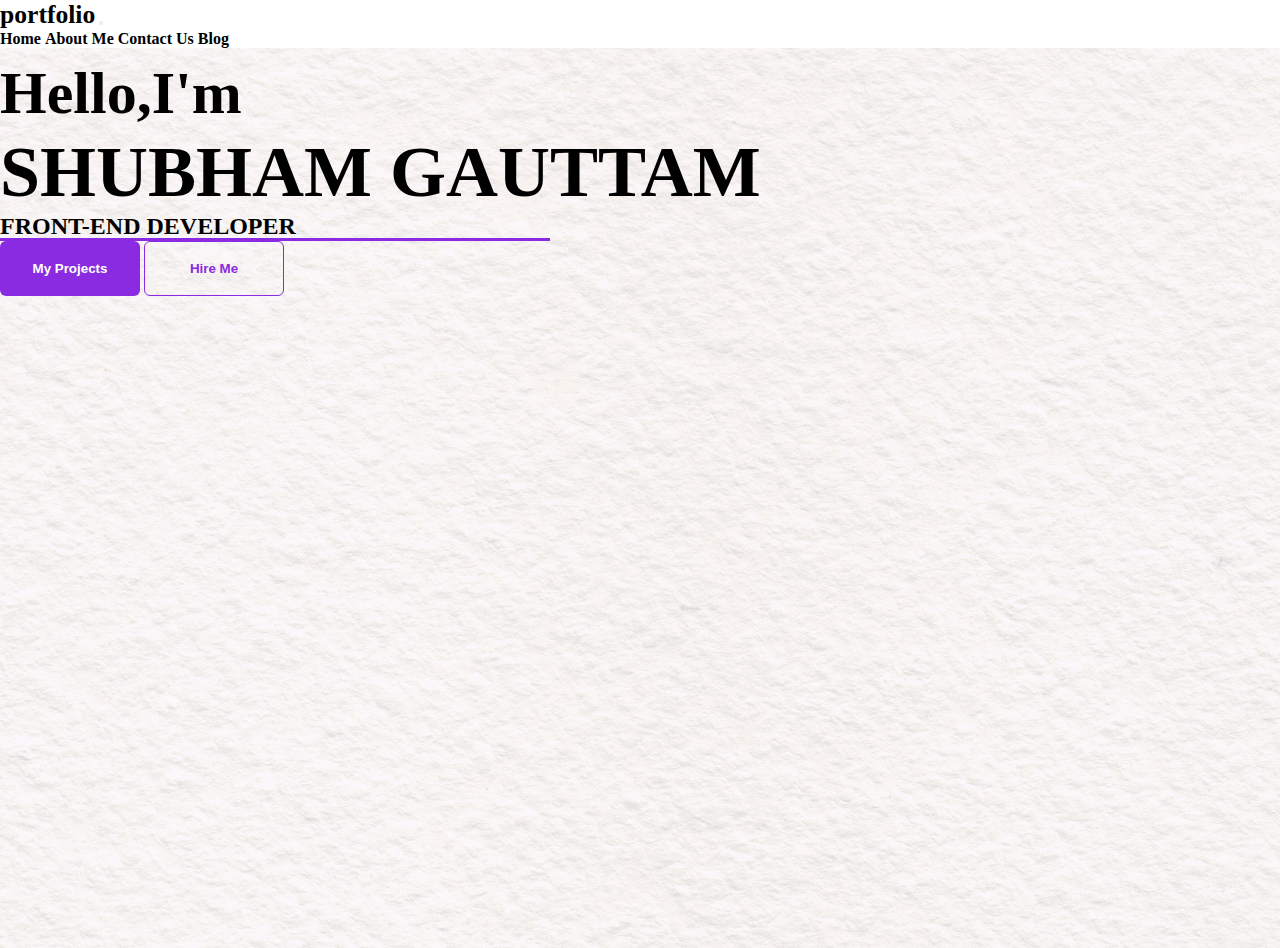
==== index.html @ 328f5b53 "insert img and styling" ====
<!DOCTYPE html>
<html lang="en">
  <head>
    <meta charset="utf-8" />
    <meta name="viewport" content="width=device-width, initial-scale=1" />
    <title>shubham's resume</title>
    <link
      href="https://cdn.jsdelivr.net/npm/bootstrap@5.3.2/dist/css/bootstrap.min.css"
      rel="stylesheet"
      integrity="sha384-T3c6CoIi6uLrA9TneNEoa7RxnatzjcDSCmG1MXxSR1GAsXEV/Dwwykc2MPK8M2HN"
      crossorigin="anonymous"
    />
    <link rel="stylesheet" href="./style.css" />
  </head>
  <body>
    <!-- navbar work -->
    <nav class="navbar navbar-expand-lg fixed-top text-uppercase">
      <div class="container">
        <a class="navbar-brand font-weight-bold " href="#">portfolio</a>
        <button
          class="navbar-toggler"
          type="button"
          data-bs-toggle="collapse"
          data-bs-target="#navbarNavAltMarkup"
          aria-controls="navbarNavAltMarkup"
          aria-expanded="false"
          aria-label="Toggle navigation"
        >
          <span class="navbar-toggler-icon"></span>
        </button>
        <div class="collapse navbar-collapse" id="navbarNavAltMarkup">
          <div class="navbar-nav ms-auto">
            <a class="nav-link px-4 rounded-pill" href="#">Home</a>
            <a class="nav-link px-4 rounded-pill" href="#">About Me</a>
            <a class="nav-link px-4 rounded-pill" href="#">Contact Us</a>
            <a class="nav-link px-4 rounded-pill" href="#">Blog</a>
          </div>
        </div>
      </div>
    </nav>
    <!-- main section work -->
    <section class="main py-5">
      <div class="container py-5">
        <div class="row py5">
          <div class="col-lg-6 py-5">
            <h3><small>Hello,I'm</small></h3>
            <h3>
             SHUBHAM GAUTTAM
            </h3>
            <h5>Front-End Developer</h5>
            <input type="button"value="My Projects" class="bt1 mt-5 mx-2">
            <input type="button"value="Hire Me" class="bt2 mt-5 mx-2">
          </div>
        </div>
      </div>
      
    </section>


    <script
      src="https://cdn.jsdelivr.net/npm/bootstrap@5.3.2/dist/js/bootstrap.bundle.min.js"
      integrity="sha384-C6RzsynM9kWDrMNeT87bh95OGNyZPhcTNXj1NW7RuBCsyN/o0jlpcV8Qyq46cDfL"
      crossorigin="anonymous"
    ></script>
  </body>
</html>

<!-- <h1 class="header">Shubham Gauttam</h1> -->
<!-- <div class="img">
      <img src="/shubham.jpg" alt="shubham gauttam" />
    </div> -->
<!-- <div class="container">
      <div class="title">Summary</div>
      <div class="text">
        To be a part of a company where I can fully utilize my skills and make a
        significant contribution to the success of the employer and at the same
        time my individual growth.
      </div>
    </div>
    <div class="container">
      <div class="title">Projects</div>
      <div>
        <div class="subtitle">FOOD-WALA</div>
        <div class="text">
          A dedicated and customer-focused individual passionate about
          delivering exceptional dining experiences 1. Added nav bar feature,
          through which user can navigate easily. 2. Added Our services feature
          to explore the the services that are provided by restaurant. 3. we
          have used HTML, CSS , Bootstrap for UI components.
        </div>
      </div>

      <div>
        <div class="subtitle">SN FITNESS</div>
        <div class="text">
          Build Home page for gym. 1. Added Nav bar for easier navigation. 2.
          Added form for onboarding the user. 3. used HTML, CSS, Bootstrap to
          build UI components.
        </div>
      </div>
      <div class="text"></div>
    </div>
    <script src="https://cdn.jsdelivr.net/npm/bootstrap@5.3.2/dist/js/bootstrap.bundle.min.js"></script>
  </body>
</html> -->
---- style.css ----
*{
    padding: 0px;
    margin: 0px;
    box-sizing: border-box;
}
navbar{
background-color: white;
}
.nav-link{
    color: black;
    font-size: 1rem;
    font-weight: 700;
    cursor: pointer;
    text-decoration: none;

}
.nav-link:hover{
    color: white;
    background-color: black;
}

.navbar-brand{
    font-size: 1.6rem;
    font-weight: 900;
    color: black;
    cursor: pointer;
    text-decoration: none;
}
.main{
    background: url(./olga-thelavart-vS3idIiYxX0-unsplash.jpg);
    background-size: cover;
    width: 100%;
    height: 100vh;
}
.main h3{
    font-size: 4.5rem;
    font-weight: 700;
}
.main h5{
    font-size: 1.5rem;
    text-transform: uppercase;
    line-height: 1;
    border-bottom: 3px solid blueviolet;
    width: 43%;
}
.main .bt1{
    height: 55px;
    width: 140px;
    background-color: blueviolet;
    color: white;
    outline: none;
    border: none;
    font-weight: bold;
    border-radius: 6px;
}
.main .bt2{
    height: 55px;
    width: 140px;
    background-color: transparent;
    color: blueviolet;
    outline: none;
    border: 1px solid blueviolet;
    font-weight: bold;
    border-radius: 6px;
}
.main .bt1:hover{
    background-color: rgb(127, 5, 241);
    transition: 0.5s;
}
.main .bt2:hover{
    background-color: blueviolet;
    transition: 0.5s;
    color: white;
}
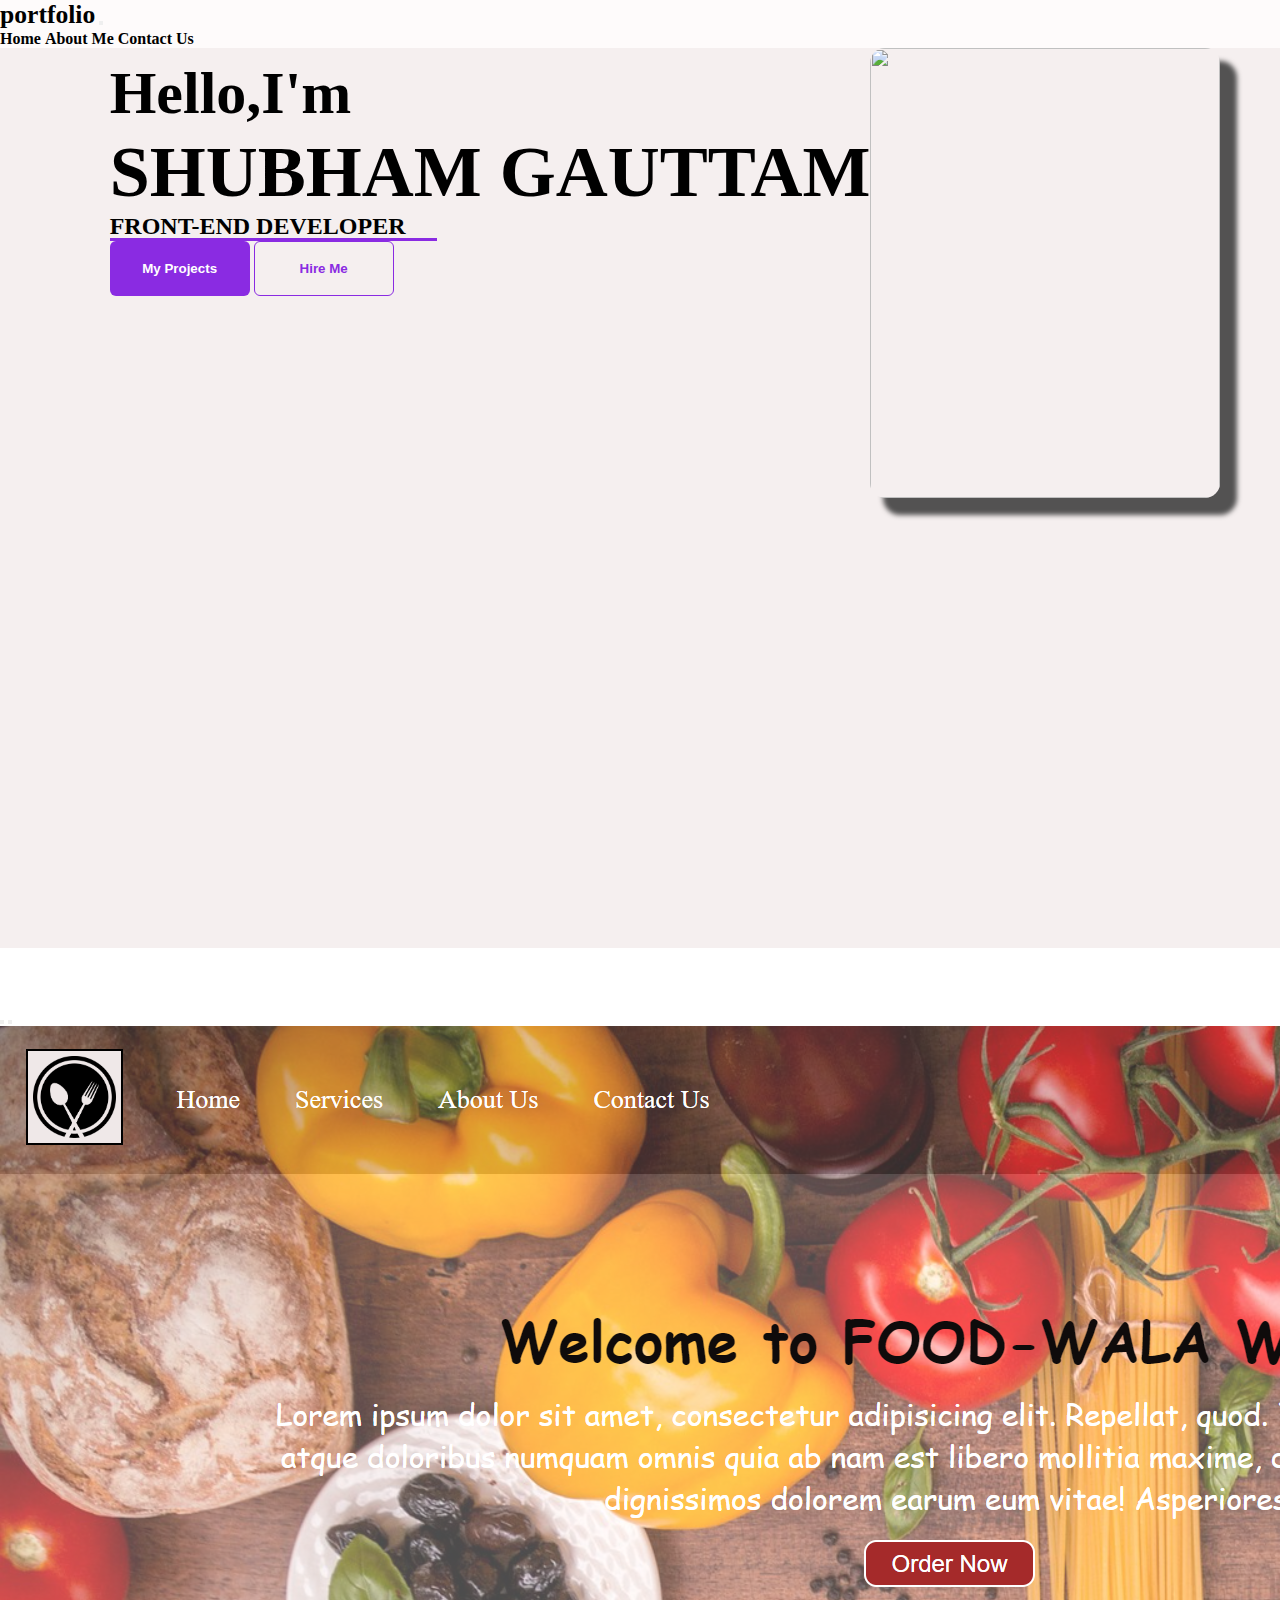
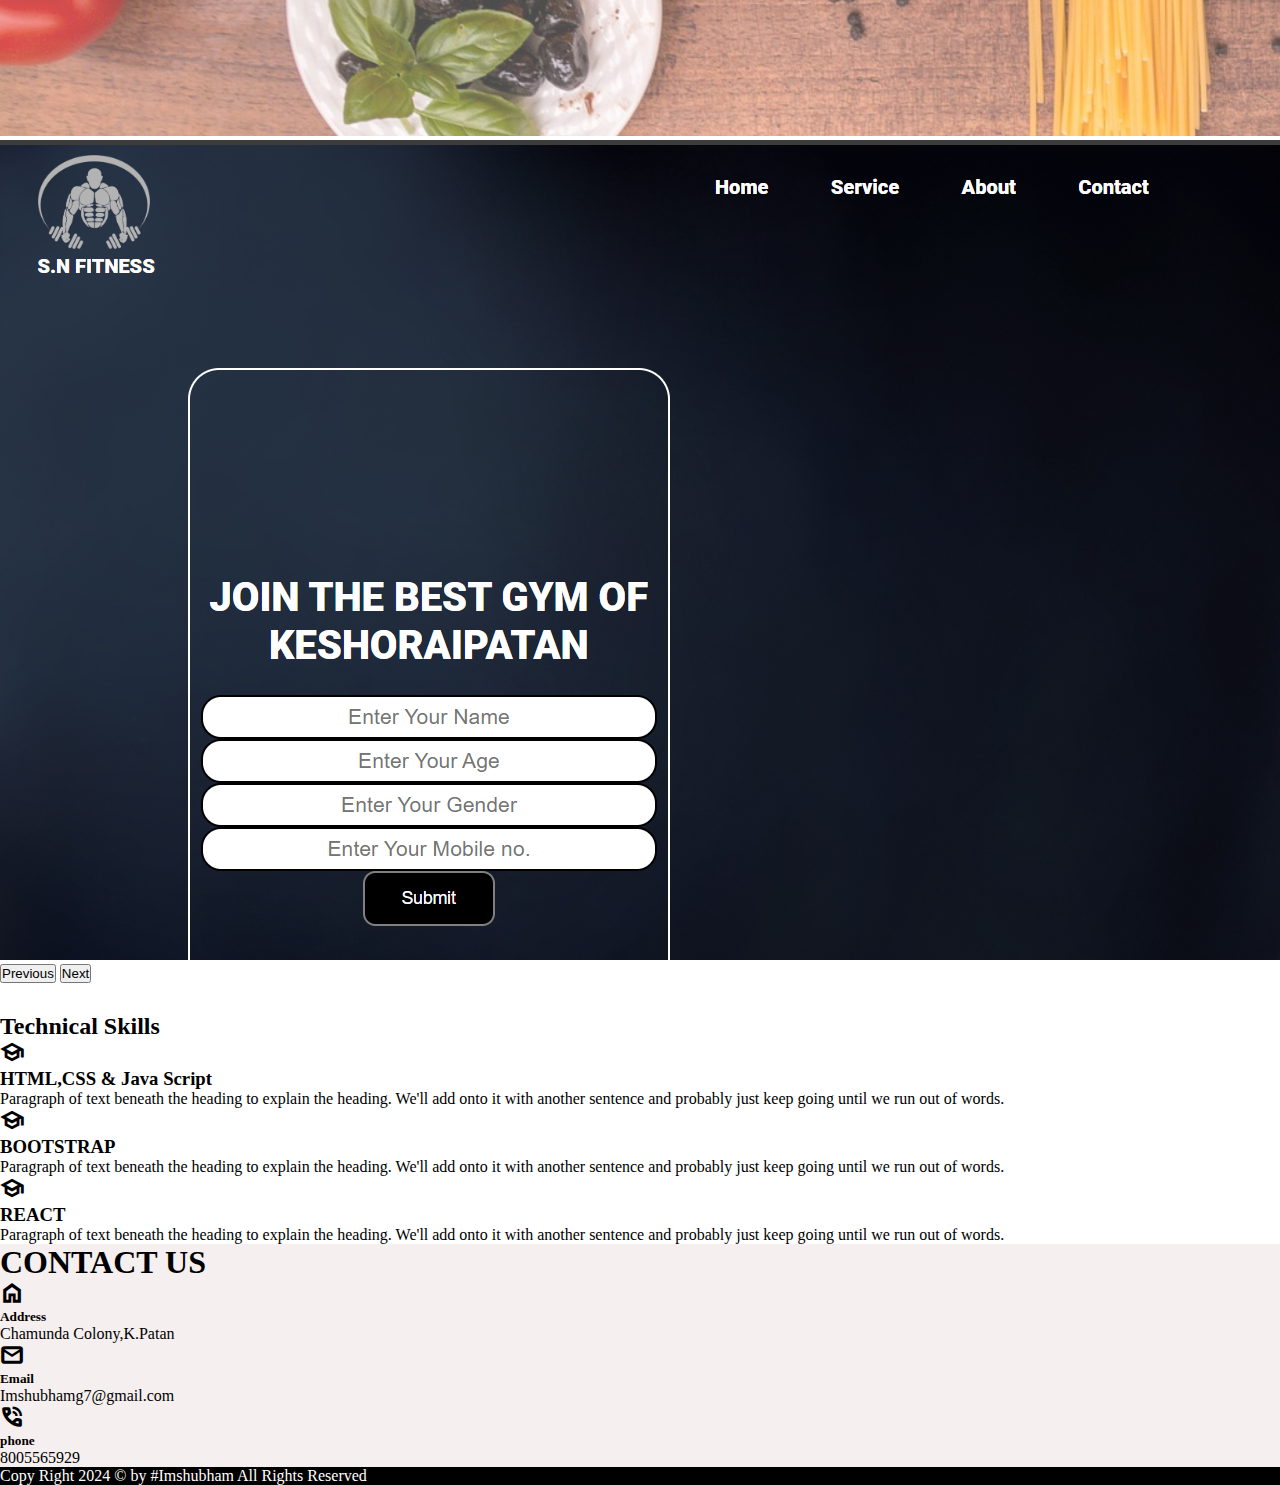
==== commit b62d6929: "added img and styling" ====
--- a/index.html
+++ b/index.html
@@ -10,13 +10,16 @@
       integrity="sha384-T3c6CoIi6uLrA9TneNEoa7RxnatzjcDSCmG1MXxSR1GAsXEV/Dwwykc2MPK8M2HN"
       crossorigin="anonymous"
     />
+    <link rel="stylesheet" href="https://fonts.googleapis.com/css2?family=Material+Symbols+Outlined:opsz,wght,FILL,GRAD@20..48,100..700,0..1,-50..200" />
     <link rel="stylesheet" href="./style.css" />
   </head>
   <body>
     <!-- navbar work -->
-    <nav class="navbar navbar-expand-lg fixed-top text-uppercase">
-      <div class="container">
-        <a class="navbar-brand font-weight-bold " href="#">portfolio</a>
+    <nav
+      class="navbar navbar-expand-lg bg-body-tertiary fixed-top text-uppercase"
+    >
+      <div class="container-fluid">
+        <a class="navbar-brand font-weight-bold" href="#">portfolio</a>
         <button
           class="navbar-toggler"
           type="button"
@@ -33,29 +36,177 @@
             <a class="nav-link px-4 rounded-pill" href="#">Home</a>
             <a class="nav-link px-4 rounded-pill" href="#">About Me</a>
             <a class="nav-link px-4 rounded-pill" href="#">Contact Us</a>
-            <a class="nav-link px-4 rounded-pill" href="#">Blog</a>
           </div>
         </div>
       </div>
     </nav>
     <!-- main section work -->
-    <section class="main py-5">
+    <section class="main py-5" >
       <div class="container py-5">
-        <div class="row py5">
+        <div class="row py5" style="display: flex; justify-content: center;">
           <div class="col-lg-6 py-5">
             <h3><small>Hello,I'm</small></h3>
-            <h3>
-             SHUBHAM GAUTTAM
-            </h3>
+            <h3>SHUBHAM GAUTTAM</h3>
             <h5>Front-End Developer</h5>
-            <input type="button"value="My Projects" class="bt1 mt-5 mx-2">
-            <input type="button"value="Hire Me" class="bt2 mt-5 mx-2">
-          </div>
+            <input type="button" value="My Projects" class="bt1 mt-5 mx-2" />
+            <input type="button" value="Hire Me" class="bt2 mt-5 mx-2" />
+          </div>
+          <div class="col-lg-6 py-5 px-5">
+            <img  src="./shubham.jpg" class="img-fluid " alt="">
+          </div>
+        </div>
+      </div>
+    </section>
+    <!-- <section class="about">
+      <div class="container">
+        <div class="row">
+          <div class="col-lg-5">
+            <img src="" alt="" class="img-fluid">
+          </div>
+        </div>
+      </div> -->
+      <div class="projects_container bg-">
+        <div id="carouselExampleDark" class="carousel carousel-dark slide">
+          <div class="carousel-indicators">
+            <button type="button" data-bs-target="#carouselExampleDark" data-bs-slide-to="0" class="active" aria-current="true" aria-label="Slide 1"></button>
+            <button type="button" data-bs-target="#carouselExampleDark" data-bs-slide-to="1" aria-label="Slide 2"></button>
+           
+          </div>
+          <div class="carousel-inner">
+            <div class="carousel-item active" data-bs-interval="10000">
+              <a href="https://imshubhamg.github.io/project2/"><img src="./Screenshot (1).png" class="d-block w-50 mx-auto" alt="..."
+                ></a>
+              <div class="carousel-caption d-none d-md-block">
+              </div>
+            </div>
+            <div class="carousel-item" data-bs-interval="2000">
+             <a href="https://imshubhamg.github.io/project1/"><img src="./Screenshot (2).png" class="d-block w-50 mx-auto" alt="..."></a> 
+              <div class="carousel-caption d-none d-md-block">
+              </div>
+            </div>
+            
+          </div>
+          <button class="carousel-control-prev" type="button" data-bs-target="#carouselExampleDark" data-bs-slide="prev">
+            <span class="carousel-control-prev-icon" aria-hidden="true"></span>
+            <span class="visually-hidden">Previous</span>
+          </button>
+          <button class="carousel-control-next" type="button" data-bs-target="#carouselExampleDark" data-bs-slide="next">
+            <span class="carousel-control-next-icon" aria-hidden="true"></span>
+            <span class="visually-hidden">Next</span>
+          </button>
         </div>
       </div>
       
+
+    <!-- <section class="project_sec">
+      <div class="card1">
+        <div class="card" style="width: 18rem">
+          <img src="./shubham.jpg" class="card-img-top" alt="..." />
+          <div class="card-body">
+            <p class="card-text">
+              Some quick example text to build on the card title and make up the
+              bulk of the card's content.
+            </p>
+          </div>
+        </div>
+      </div>
+      <div class="card2">
+        <div class="card" style="width: 18rem">
+          <img src="./shubham.jpg"  class="card-img-top" alt="..." />
+          <div class="card-body">
+            <p class="card-text">
+              Some quick example text to build on the card title and make up the
+              bulk of the card's content.
+            </p>
+          </div>
+        </div>
+      </div>
+    </section> -->
+    <div class="container px-4 py-5" id="featured-3">
+      <h2 class="pb-2 border-bottom text-center text-uppercase font-weight-bold ">Technical Skills
+      </h2>
+      <div class="row g-4 py-5 row-cols-1 row-cols-lg-3">
+        <div class="feature col">
+          <div class="feature-icon d-inline-flex align-items-center justify-content-center fs-2 mb-3">
+            <span class="material-symbols-outlined">
+              school
+              </span>
+          </div>
+          <h3 class="fs-2 text-body-emphasis">HTML,CSS & Java Script</h3>
+          <p>Paragraph of text beneath the heading to explain the heading. We'll add onto it with another sentence and probably just keep going until we run out of words.</p>
+         
+        </div>
+        <div class="feature col">
+          <div class="feature-icon d-inline-flex align-items-center justify-content-center fs-2 mb-3">
+            <span class="material-symbols-outlined">
+              school
+              </span>          </div>
+          <h3 class="fs-2 text-body-emphasis">BOOTSTRAP</h3>
+          <p>Paragraph of text beneath the heading to explain the heading. We'll add onto it with another sentence and probably just keep going until we run out of words.</p>
+         
+        </div>
+        <div class="feature col">
+          <div class="feature-icon d-inline-flex align-items-center justify-content-center fs-2 mb-3">
+            <span class="material-symbols-outlined">
+              school
+              </span>          </div>
+          <h3 class="fs-2 text-body-emphasis">REACT</h3>
+          <p>Paragraph of text beneath the heading to explain the heading. We'll add onto it with another sentence and probably just keep going until we run out of words.</p>
+       
+        </div>
+      </div>
+    </div>
+    <section class="contact py-5">
+      <div class="container py-5">
+        <h1 class="text-center">CONTACT US</h1>
+        <div class="row py-5">
+          <div class="col-lg-10 mx-auto">
+            <div class="row text-center">
+              <div class="col-lg-4">
+                <div class="circle">
+                  <span class="material-symbols-outlined">
+                    home
+                    </span>
+                </div>
+                <h5>Address</h5>
+                <p>Chamunda Colony,K.Patan</p>
+              </div>
+              <div class="col-lg-4">
+                <div class="circle">
+                 
+                  <span class="material-symbols-outlined">
+                    mail
+                    </span>
+
+                </div>
+                <h5>Email</h5>
+                <p>Imshubhamg7@gmail.com</p>
+              </div>
+        
+              <div class="col-lg-4">
+                <div class="circle">
+                  <span class="material-symbols-outlined">
+                    phone_in_talk
+                    </span>
+                </div>
+                <h5>phone</h5>
+                <p>8005565929</p>
+
+              </div>
+            </div>
+              </div>
+            </div>
+
+          </div>
+
+        </div>
+      </div>
     </section>
-
+    <footer class="py-3 text-center">
+      <p>
+        Copy Right 2024 © by #Imshubham All Rights Reserved
+      </p>
+    </footer>
 
     <script
       src="https://cdn.jsdelivr.net/npm/bootstrap@5.3.2/dist/js/bootstrap.bundle.min.js"
--- a/style.css
+++ b/style.css
@@ -3,8 +3,8 @@
     margin: 0px;
     box-sizing: border-box;
 }
-navbar{
-background-color: white;
+nav {
+background-color: rgb(254, 251, 251);
 }
 .nav-link{
     color: black;
@@ -27,10 +27,23 @@
     text-decoration: none;
 }
 .main{
-    background: url(./olga-thelavart-vS3idIiYxX0-unsplash.jpg);
+    /* background-color: rgb(249, 244, 249) ; */
+    background-color: rgb(245, 239, 239);
+    padding-left: 50px;
+
     background-size: cover;
     width: 100%;
     height: 100vh;
+}
+.img-fluid{
+    display: flex;
+    justify-content: center;
+    width: 350px;
+    
+    height: 450px;
+    border-radius:15px;
+    box-shadow: 20px;
+    box-shadow: 15px 15px 5px 2px #535252;
 }
 .main h3{
     font-size: 4.5rem;
@@ -71,4 +84,60 @@
     background-color: blueviolet;
     transition: 0.5s;
     color: white;
-}+}
+.project_sec{
+    display: flex;
+    justify-content: center;
+    gap: 15%;
+    margin-top: 30px;
+    margin-bottom:30px ;
+}
+.card img{
+    height: 230px;
+    /* width: 140px; */
+}
+.material-symbols-outlined {
+  font-variation-settings:
+  'FILL' 0,
+  'wght' 400,
+  'GRAD' 0,
+  'opsz' 24
+}
+.material-symbols-outlined {
+  font-variation-settings:
+  'FILL' 0,
+  'wght' 400,
+  'GRAD' 0,
+  'opsz' 24
+}
+.material-symbols-outlined {
+  font-variation-settings:
+  'FILL' 0,
+  'wght' 400,
+  'GRAD' 0,
+  'opsz' 24
+}
+footer{
+    background-color: black;
+    color: white;
+}
+.contact{
+    background-color: rgb(245, 239, 239);
+}
+.material-symbols-outlined {
+    
+  font-variation-settings:
+  'FILL' 0,
+  'wght' 800,
+  'GRAD' 0,
+  'opsz' 24
+
+}
+.projects_container{
+    margin-top: 60px;
+    margin-bottom: 30px;
+}
+@media only screen and (max-width: 991.20px) {
+    .img-fluid {
+     display: none;
+  }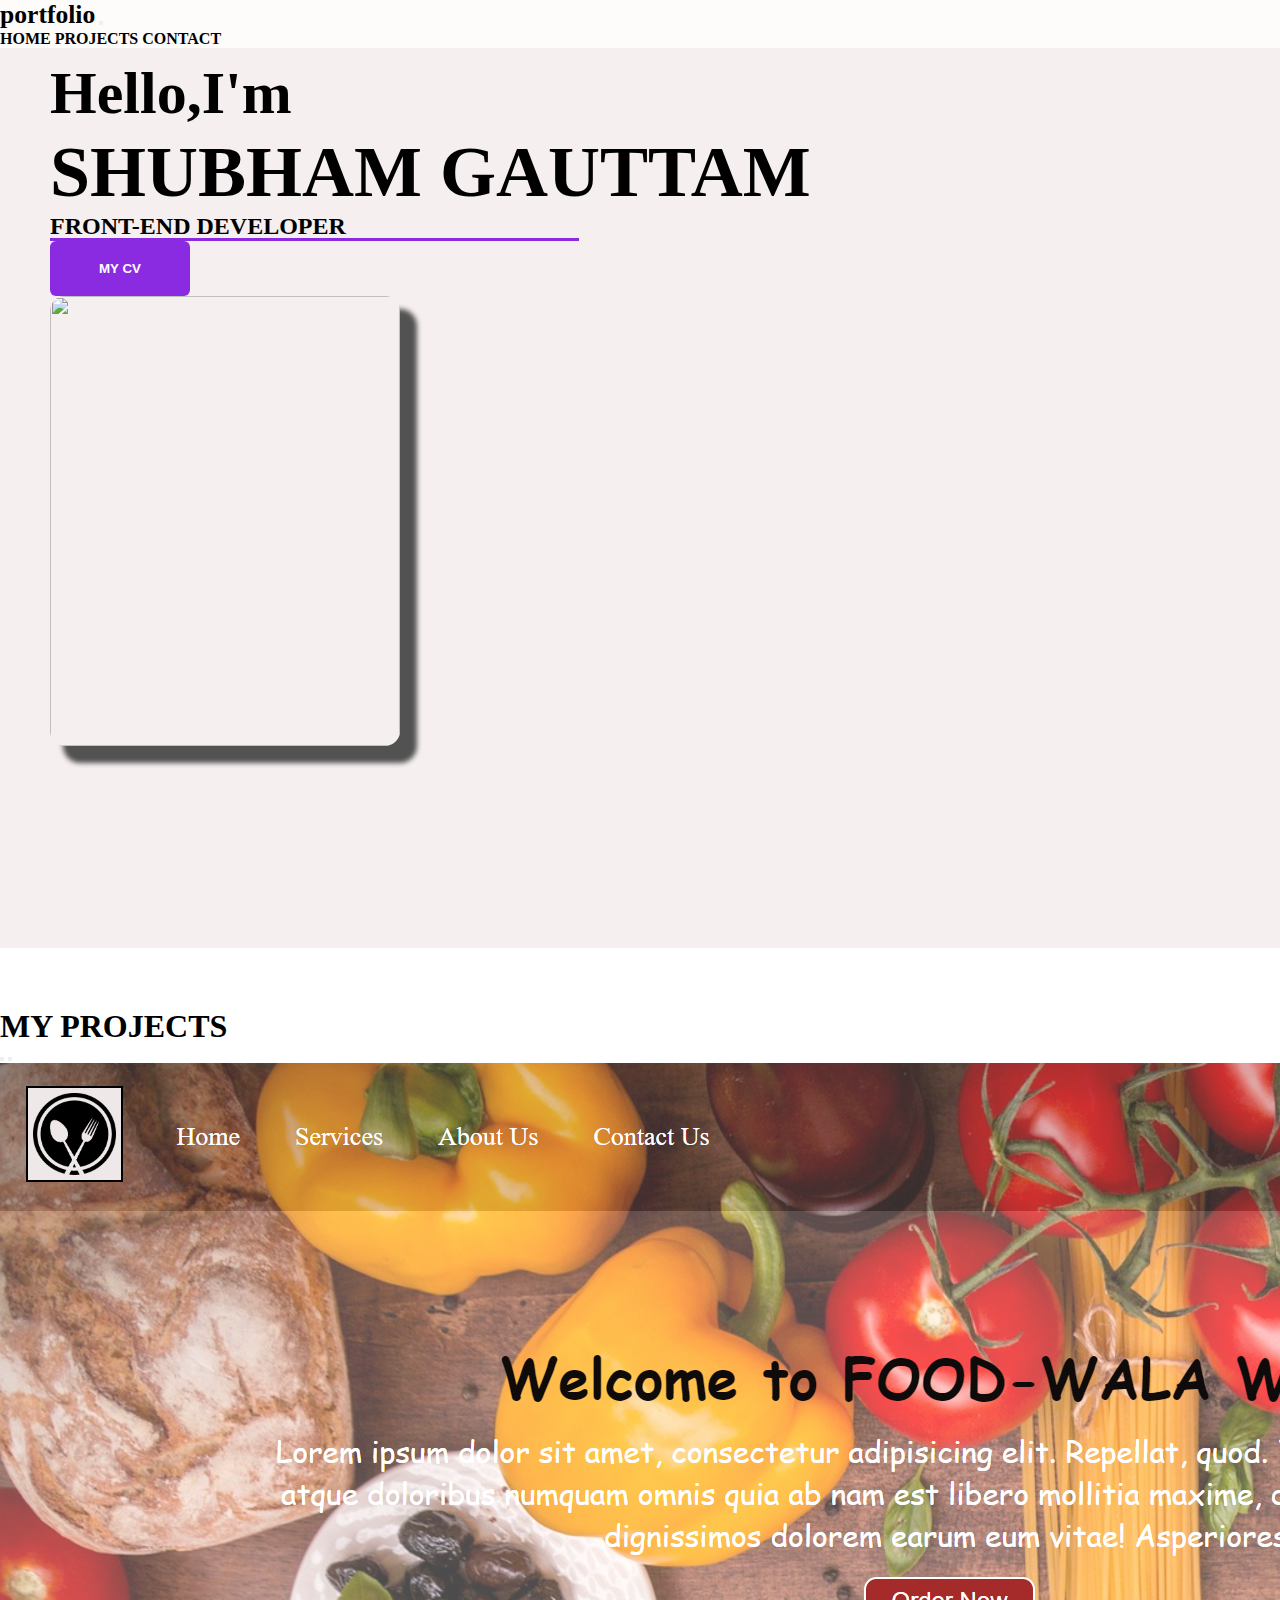
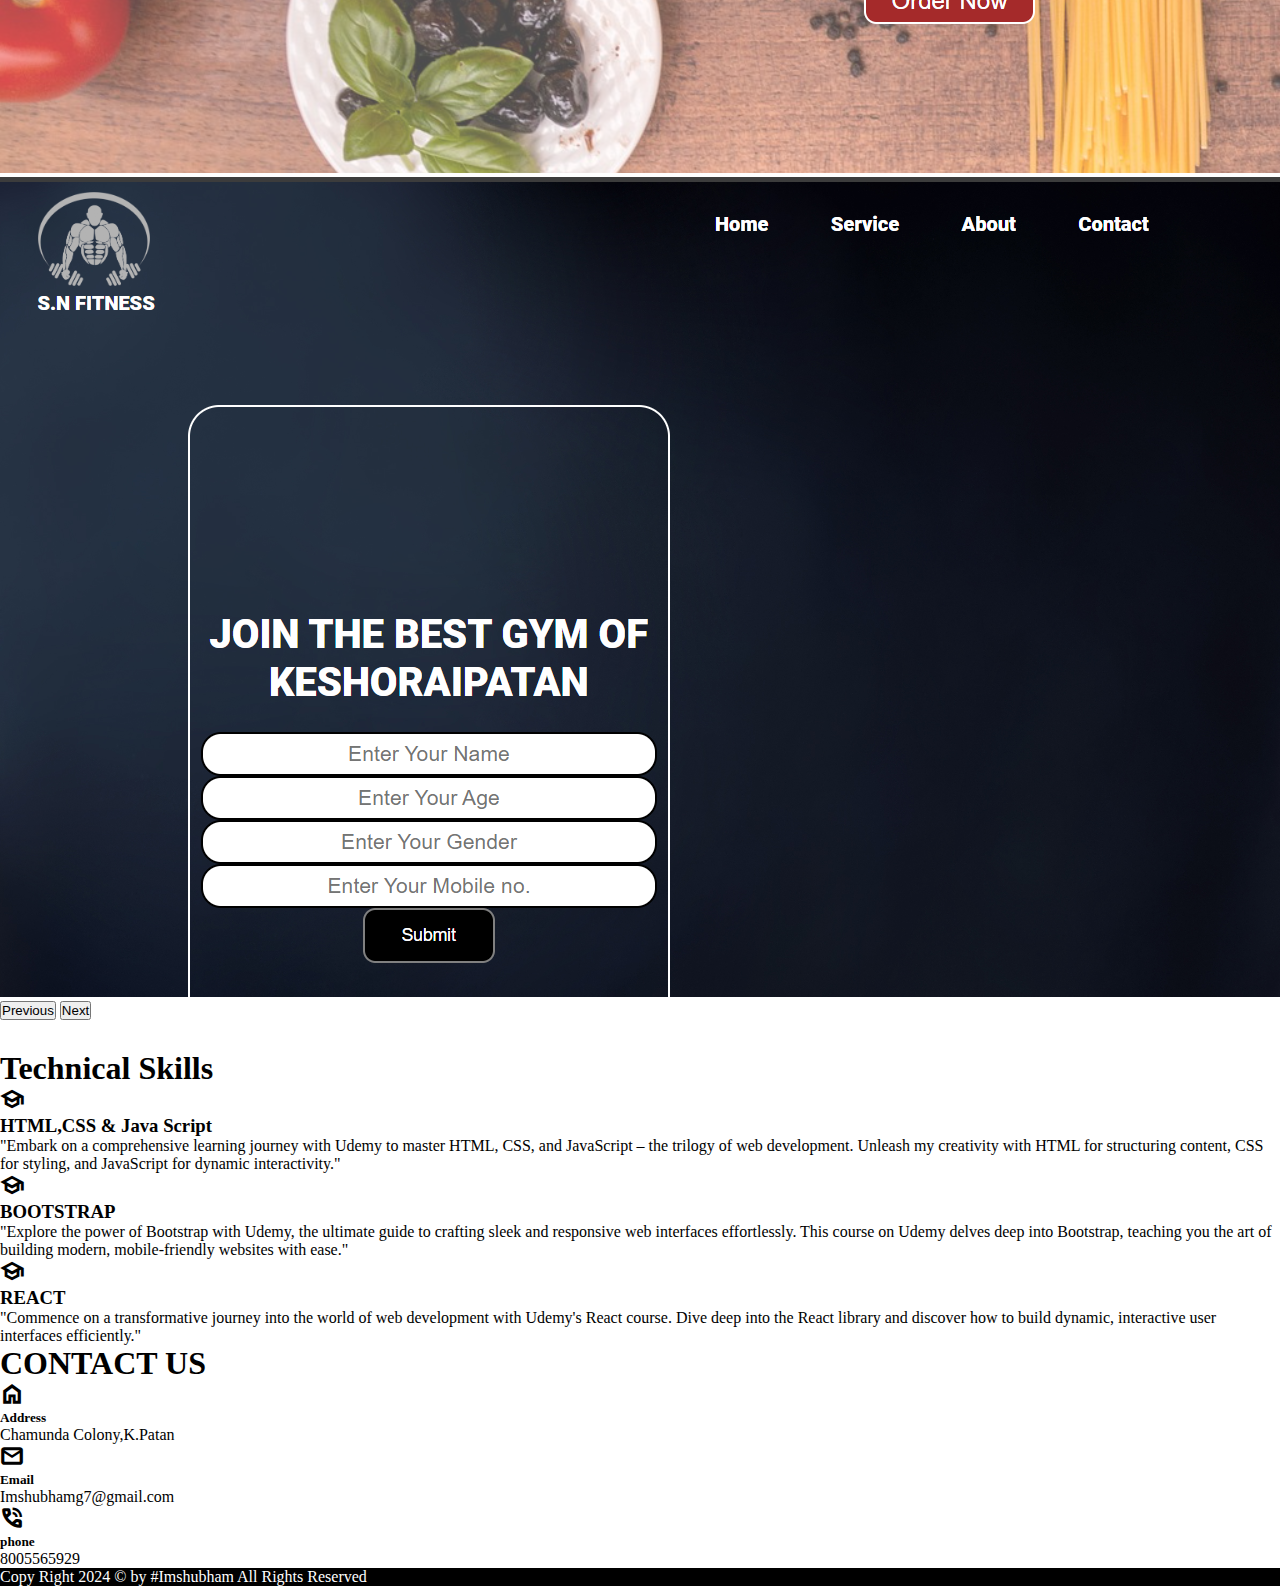
==== commit 7ded676a: "added my cv webpage" ====
--- a/index.html
+++ b/index.html
@@ -13,6 +13,13 @@
     <link rel="stylesheet" href="https://fonts.googleapis.com/css2?family=Material+Symbols+Outlined:opsz,wght,FILL,GRAD@20..48,100..700,0..1,-50..200" />
     <link rel="stylesheet" href="./style.css" />
   </head>
+  <!-- <script>
+     function myFunction(){
+       window.scrollTo(0,600);
+      // document.getElementById("myid").scrollIntoView();
+
+      }
+  </script> -->
   <body>
     <!-- navbar work -->
     <nav
@@ -33,58 +40,56 @@
         </button>
         <div class="collapse navbar-collapse" id="navbarNavAltMarkup">
           <div class="navbar-nav ms-auto">
-            <a class="nav-link px-4 rounded-pill" href="#">Home</a>
-            <a class="nav-link px-4 rounded-pill" href="#">About Me</a>
-            <a class="nav-link px-4 rounded-pill" href="#">Contact Us</a>
+            <a class="nav-link px-4 rounded-pill" href="#">HOME</a>
+            <a class="nav-link px-4 rounded-pill" href="#myid">PROJECTS</a>
+            <a class="nav-link px-4 rounded-pill" href="#contact">CONTACT</a>
           </div>
         </div>
       </div>
     </nav>
     <!-- main section work -->
-    <section class="main py-5" >
-      <div class="container py-5">
-        <div class="row py5" style="display: flex; justify-content: center;">
-          <div class="col-lg-6 py-5">
+    <section class="main" >
+        <div class=" profile_container">
+          <div class="" >
             <h3><small>Hello,I'm</small></h3>
             <h3>SHUBHAM GAUTTAM</h3>
             <h5>Front-End Developer</h5>
-            <input type="button" value="My Projects" class="bt1 mt-5 mx-2" />
-            <input type="button" value="Hire Me" class="bt2 mt-5 mx-2" />
-          </div>
-          <div class="col-lg-6 py-5 px-5">
+            <button type="button" class="bt1 mt-5 mx-2 " > <a style="text-decoration: none; color: white;" href="./cv.html" target="_blank">MY CV</a>
+            </button>
+            <!-- <input type="button" value="My CV" class="bt1 mt-5 mx-2" /> -->
+            <!-- <input type="button" value="Hire Me" class="bt2 mt-5 mx-2" /> -->
+          </div>
+          <div class="img_container" style="width: 50%;">
             <img  src="./shubham.jpg" class="img-fluid " alt="">
           </div>
         </div>
-      </div>
     </section>
-    <!-- <section class="about">
-      <div class="container">
-        <div class="row">
-          <div class="col-lg-5">
-            <img src="" alt="" class="img-fluid">
-          </div>
-        </div>
-      </div> -->
-      <div class="projects_container bg-">
+   
+   
+        <!-- carousel work -->
+    
+      <div class="projects_container " >
         <div id="carouselExampleDark" class="carousel carousel-dark slide">
+          <h1 id="myid" class="pb-4 text-center text-uppercase font-weight-bold ">MY PROJECTS
+          </h1>
           <div class="carousel-indicators">
             <button type="button" data-bs-target="#carouselExampleDark" data-bs-slide-to="0" class="active" aria-current="true" aria-label="Slide 1"></button>
             <button type="button" data-bs-target="#carouselExampleDark" data-bs-slide-to="1" aria-label="Slide 2"></button>
-           
           </div>
           <div class="carousel-inner">
             <div class="carousel-item active" data-bs-interval="10000">
-              <a href="https://imshubhamg.github.io/project2/"><img src="./Screenshot (1).png" class="d-block w-50 mx-auto" alt="..."
+              <a href="https://imshubhamg.github.io/project2/"><img src="./Screenshot (1).png" class="d-block w-50  mx-auto " style="height: fit-content;" alt="..."
                 ></a>
               <div class="carousel-caption d-none d-md-block">
               </div>
             </div>
             <div class="carousel-item" data-bs-interval="2000">
-             <a href="https://imshubhamg.github.io/project1/"><img src="./Screenshot (2).png" class="d-block w-50 mx-auto" alt="..."></a> 
+             <a href="https://imshubhamg.github.io/project1/"><img src="./Screenshot (2).png" class="d-block w-50  mx-auto" style="height: fit-content;" alt="..."></a> 
               <div class="carousel-caption d-none d-md-block">
               </div>
             </div>
-            
+        
+           
           </div>
           <button class="carousel-control-prev" type="button" data-bs-target="#carouselExampleDark" data-bs-slide="prev">
             <span class="carousel-control-prev-icon" aria-hidden="true"></span>
@@ -122,9 +127,10 @@
         </div>
       </div>
     </section> -->
+    <!-- skills work -->
     <div class="container px-4 py-5" id="featured-3">
-      <h2 class="pb-2 border-bottom text-center text-uppercase font-weight-bold ">Technical Skills
-      </h2>
+      <h1 class="pb-4 border-bottom text-center text-uppercase font-weight-bold ">Technical Skills
+      </h1>
       <div class="row g-4 py-5 row-cols-1 row-cols-lg-3">
         <div class="feature col">
           <div class="feature-icon d-inline-flex align-items-center justify-content-center fs-2 mb-3">
@@ -133,7 +139,7 @@
               </span>
           </div>
           <h3 class="fs-2 text-body-emphasis">HTML,CSS & Java Script</h3>
-          <p>Paragraph of text beneath the heading to explain the heading. We'll add onto it with another sentence and probably just keep going until we run out of words.</p>
+          <p>"Embark on a comprehensive learning journey with Udemy to master HTML, CSS, and JavaScript – the trilogy of web development. Unleash my creativity with HTML for structuring content, CSS for styling, and JavaScript for dynamic interactivity."</p>
          
         </div>
         <div class="feature col">
@@ -142,7 +148,7 @@
               school
               </span>          </div>
           <h3 class="fs-2 text-body-emphasis">BOOTSTRAP</h3>
-          <p>Paragraph of text beneath the heading to explain the heading. We'll add onto it with another sentence and probably just keep going until we run out of words.</p>
+          <p>"Explore the power of Bootstrap with Udemy, the ultimate guide to crafting sleek and responsive web interfaces effortlessly. This course on Udemy delves deep into Bootstrap, teaching you the art of building modern, mobile-friendly websites with ease."</p>
          
         </div>
         <div class="feature col">
@@ -151,13 +157,14 @@
               school
               </span>          </div>
           <h3 class="fs-2 text-body-emphasis">REACT</h3>
-          <p>Paragraph of text beneath the heading to explain the heading. We'll add onto it with another sentence and probably just keep going until we run out of words.</p>
+          <p>"Commence on a transformative journey into the world of web development with Udemy's React course. Dive deep into the React library and discover how to build dynamic, interactive user interfaces efficiently."</p>
        
         </div>
       </div>
     </div>
-    <section class="contact py-5">
-      <div class="container py-5">
+    <!-- contact us work -->
+    <section id="contact">
+      <div class="container">
         <h1 class="text-center">CONTACT US</h1>
         <div class="row py-5">
           <div class="col-lg-10 mx-auto">
@@ -191,18 +198,18 @@
                 </div>
                 <h5>phone</h5>
                 <p>8005565929</p>
-
-              </div>
-            </div>
-              </div>
-            </div>
-
-          </div>
-
-        </div>
-      </div>
+              </div>
+            </div>
+              </div>
+            </div>
+
+          </div>
+
+        </div>
+      </div>
+      
     </section>
-    <footer class="py-3 text-center">
+    <footer class="py-3 text-center mx-auto">
       <p>
         Copy Right 2024 © by #Imshubham All Rights Reserved
       </p>
@@ -212,6 +219,7 @@
       src="https://cdn.jsdelivr.net/npm/bootstrap@5.3.2/dist/js/bootstrap.bundle.min.js"
       integrity="sha384-C6RzsynM9kWDrMNeT87bh95OGNyZPhcTNXj1NW7RuBCsyN/o0jlpcV8Qyq46cDfL"
       crossorigin="anonymous"
+     
     ></script>
   </body>
 </html>
--- a/style.css
+++ b/style.css
@@ -140,4 +140,13 @@
 @media only screen and (max-width: 991.20px) {
     .img-fluid {
      display: none;
-  }+  }
+  .main{
+    /* background-color: rgb(249, 244, 249) ; */
+
+
+    background-size: cover;
+    width: auto;
+    height: auto;
+}
+}